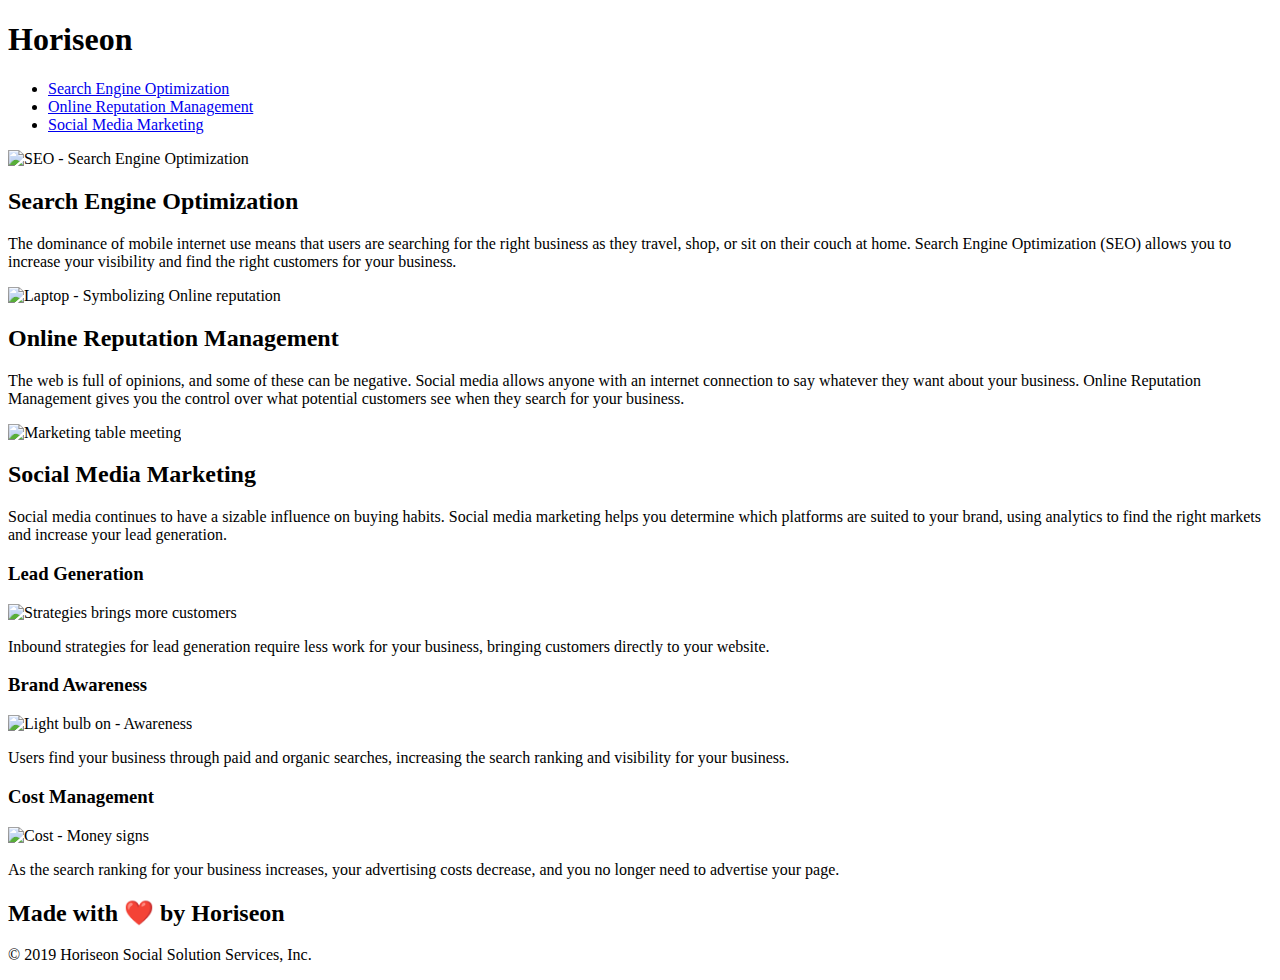
==== index.html @ e4616745 "updated a little bit more" ====
<!DOCTYPE html>
<html lang="en-us">

<head>
    <meta charset="UTF-8" />
    <link rel="stylesheet" href="./css/style.css">
    <!--Added company name in title-->
    <title>Horiseon</title>
</head>

<body>
    <div class="header">
        <h1>Hori<span class="seo">seo</span>n</h1>
        <div>
            <ul>
                <li><a href="#search-engine-optimization">Search Engine Optimization</a></li>
                <li><a href="#online-reputation-management">Online Reputation Management</a></li>
                <li><a href="#social-media-marketing">Social Media Marketing</a></li>
            </ul>
        </div>
    </div>

    <div class="hero" alt="4 people in a Marketing meeting">
    <!--Image from CSS file-->
    <!--Added picture description-->
    </div>

    <div class="content">
        <!--Added ID to go from the header to the description on site-->
        <div id="search-engine-optimization" class="search-engine-optimization">
            <!--Added picture description-->
            <img src="./assets/images/search-engine-optimization.jpg" class="float-left" alt="SEO - Search Engine Optimization" />
            <h2>Search Engine Optimization</h2>
            <p>
                The dominance of mobile internet use means that users are searching for the right business as they travel, shop, or sit on their couch at home. Search Engine Optimization (SEO) allows you to increase your visibility and find the right customers for your business.
            </p>
        </div>
        <div id="online-reputation-management" class="online-reputation-management">
            <!--Added picture description-->
            <img src="./assets/images/online-reputation-management.jpg" class="float-right" alt="Laptop - Symbolizing Online reputation"/>
            <h2>Online Reputation Management</h2>
            <p>
                The web is full of opinions, and some of these can be negative. Social media allows anyone with an internet connection to say whatever they want about your business. Online Reputation Management gives you the control over what potential customers see when they search for your business.
            </p>
        </div>
        <div id="social-media-marketing" class="social-media-marketing">
            <!--Added picture description-->
            <img src="./assets/images/social-media-marketing.jpg" class="float-left" alt="Marketing table meeting"/>
            <h2>Social Media Marketing</h2>
            <p>
                Social media continues to have a sizable influence on buying habits. Social media marketing helps you determine which platforms are suited to your brand, using analytics to find the right markets and increase your lead generation.
            </p>
        </div>
    </div>

    <div class="benefits">
        <div class="benefit-lead">
            <h3>Lead Generation</h3>
            <!--Added picture description-->
            <img src="./assets/images/lead-generation.png" alt="Strategies brings more customers"/>
            <p>
                Inbound strategies for lead generation require less work for your business, bringing customers directly to your website.
            </p>
        </div>
        <div class="benefit-brand">
            <h3>Brand Awareness</h3>
            <!--Added picture description-->
            <img src="./assets/images/brand-awareness.png" alt="Light bulb on - Awareness"/>
            <p>
                Users find your business through paid and organic searches, increasing the search ranking and visibility for your business.
            </p>
        </div>
        <div class="benefit-cost">
            <h3>Cost Management</h3>
            <!--Added picture description-->
            <img src="./assets/images/cost-management.png" alt="Cost - Money signs"/>
            <p>
                As the search ranking for your business increases, your advertising costs decrease, and you no longer need to advertise your page.
            </p>
        </div>
    </div>

    <div class="footer">
        <h2>Made with ❤️️ by Horiseon</h2>
        <p>
            &copy; 2019 Horiseon Social Solution Services, Inc.
        </p>
    </div>
</body>

</html>
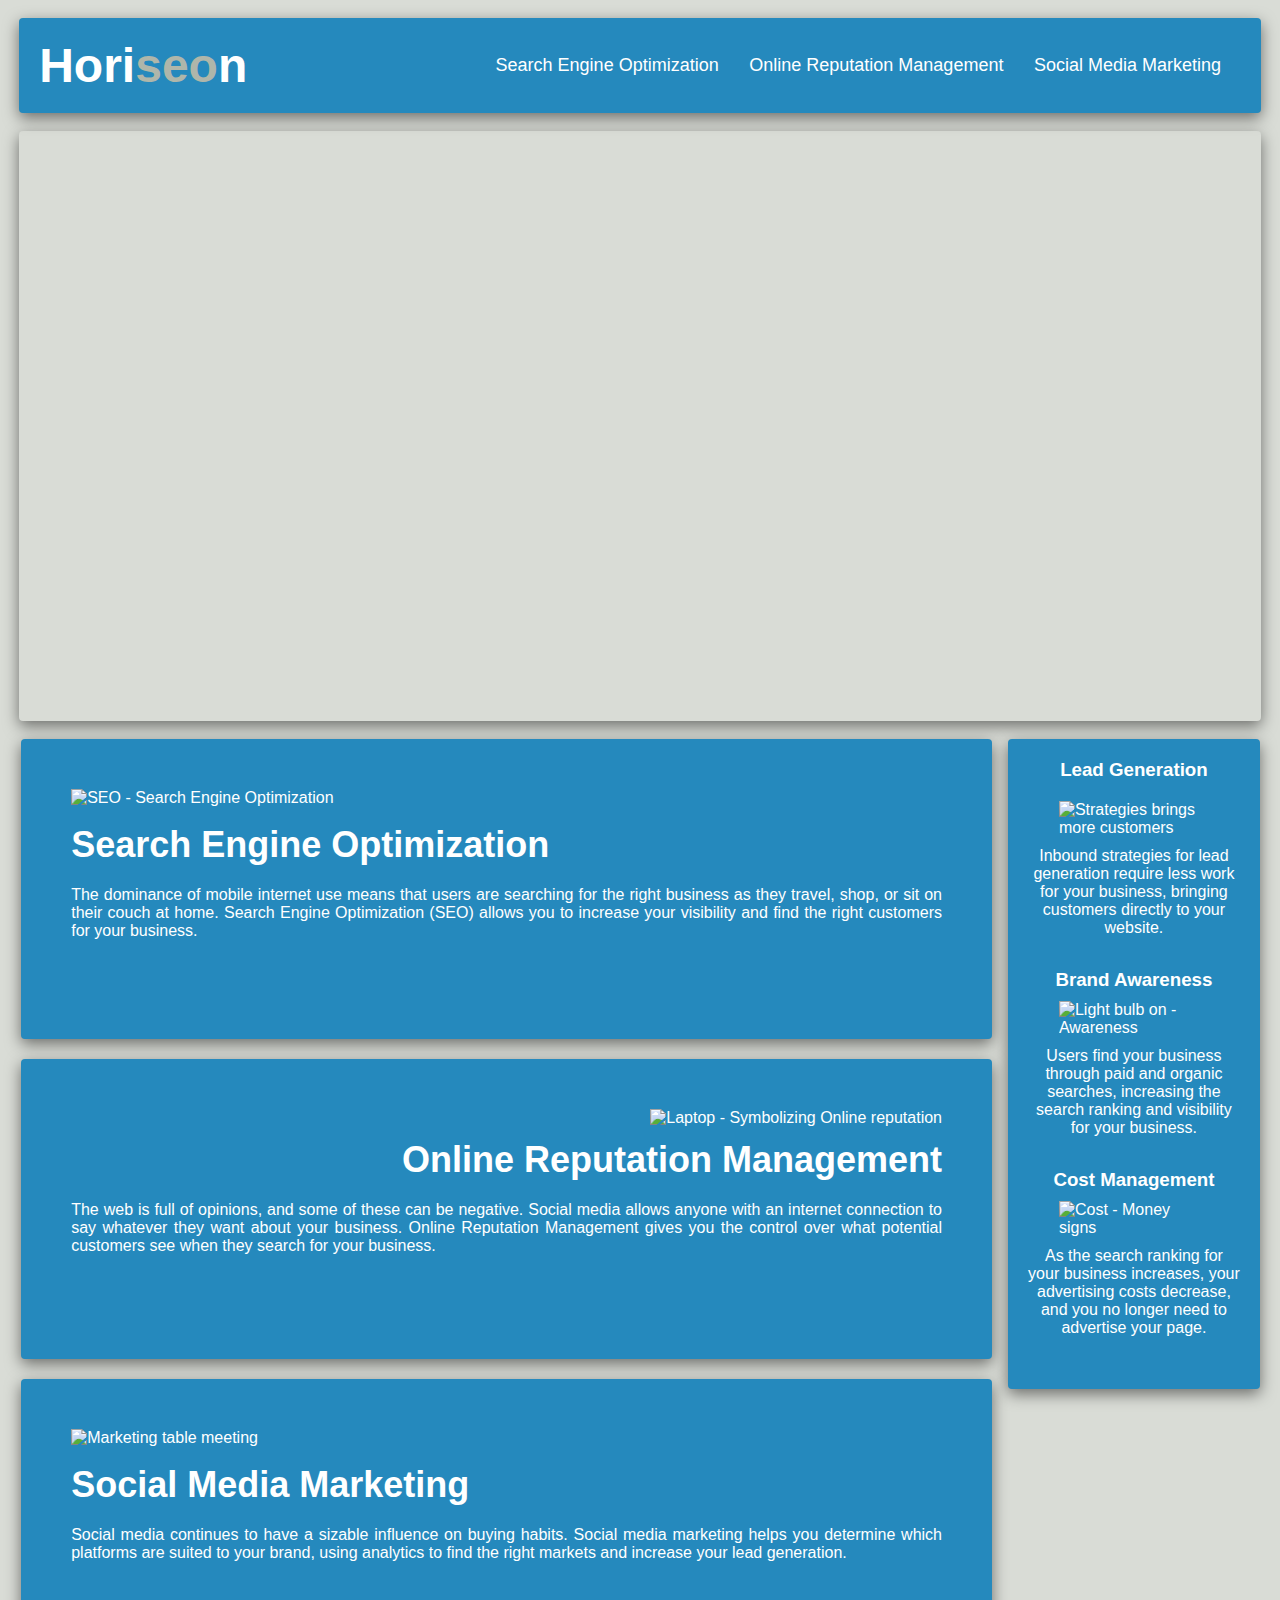
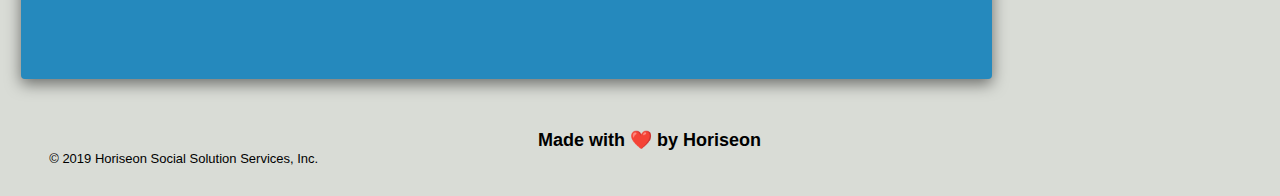
==== commit 976e54a9: "looking good" ====
--- a/index.html
+++ b/index.html
@@ -20,16 +20,16 @@
         </div>
     </div>
 
-    <div class="hero" alt="4 people in a Marketing meeting">
     <!--Image from CSS file-->
     <!--Added picture description-->
+    <div class="hero" alt="4 people in a Marketing meeting">
     </div>
 
     <div class="content">
         <!--Added ID to go from the header to the description on site-->
         <div id="search-engine-optimization" class="search-engine-optimization">
             <!--Added picture description-->
-            <img src="./assets/images/search-engine-optimization.jpg" class="float-left" alt="SEO - Search Engine Optimization" />
+            <img src="./images/search-engine-optimization.jpg" class="float-left" alt="SEO - Search Engine Optimization" />
             <h2>Search Engine Optimization</h2>
             <p>
                 The dominance of mobile internet use means that users are searching for the right business as they travel, shop, or sit on their couch at home. Search Engine Optimization (SEO) allows you to increase your visibility and find the right customers for your business.
@@ -37,7 +37,7 @@
         </div>
         <div id="online-reputation-management" class="online-reputation-management">
             <!--Added picture description-->
-            <img src="./assets/images/online-reputation-management.jpg" class="float-right" alt="Laptop - Symbolizing Online reputation"/>
+            <img src="./images/online-reputation-management.jpg" class="float-right" alt="Laptop - Symbolizing Online reputation"/>
             <h2>Online Reputation Management</h2>
             <p>
                 The web is full of opinions, and some of these can be negative. Social media allows anyone with an internet connection to say whatever they want about your business. Online Reputation Management gives you the control over what potential customers see when they search for your business.
@@ -45,7 +45,7 @@
         </div>
         <div id="social-media-marketing" class="social-media-marketing">
             <!--Added picture description-->
-            <img src="./assets/images/social-media-marketing.jpg" class="float-left" alt="Marketing table meeting"/>
+            <img src="./images/social-media-marketing.jpg" class="float-left" alt="Marketing table meeting"/>
             <h2>Social Media Marketing</h2>
             <p>
                 Social media continues to have a sizable influence on buying habits. Social media marketing helps you determine which platforms are suited to your brand, using analytics to find the right markets and increase your lead generation.
@@ -57,7 +57,7 @@
         <div class="benefit-lead">
             <h3>Lead Generation</h3>
             <!--Added picture description-->
-            <img src="./assets/images/lead-generation.png" alt="Strategies brings more customers"/>
+            <img src="./images/lead-generation.png" alt="Strategies brings more customers"/>
             <p>
                 Inbound strategies for lead generation require less work for your business, bringing customers directly to your website.
             </p>
@@ -65,7 +65,7 @@
         <div class="benefit-brand">
             <h3>Brand Awareness</h3>
             <!--Added picture description-->
-            <img src="./assets/images/brand-awareness.png" alt="Light bulb on - Awareness"/>
+            <img src="./images/brand-awareness.png" alt="Light bulb on - Awareness"/>
             <p>
                 Users find your business through paid and organic searches, increasing the search ranking and visibility for your business.
             </p>
@@ -73,7 +73,7 @@
         <div class="benefit-cost">
             <h3>Cost Management</h3>
             <!--Added picture description-->
-            <img src="./assets/images/cost-management.png" alt="Cost - Money signs"/>
+            <img src="./images/cost-management.png" alt="Cost - Money signs"/>
             <p>
                 As the search ranking for your business increases, your advertising costs decrease, and you no longer need to advertise your page.
             </p>
--- a/css/style.css
+++ b/css/style.css
@@ -0,0 +1,251 @@
+* {
+    box-sizing: border-box;
+    padding: 0;
+    margin: 0;
+}
+
+body {
+    background-color: #d9dcd6;
+    position: absolute;
+    top: 2%;
+    left: 1.5%
+}
+
+/* changed color to match Benefits box */
+.header {
+    padding: 20px;
+    font-family: 'Trebuchet MS', 'Lucida Sans Unicode', 'Lucida Grande', 'Lucida Sans', Arial, sans-serif;
+    background-color: #2589bd;
+    color: #ffffff;
+/* Changed border and added shadow for enhancement */
+    border-radius: 4px;
+    box-shadow: 0 5px 15px rgba(0,0,0,.5);
+    width: 98.5%;
+}
+
+.header h1 {
+    display: inline-block;
+    font-size: 48px;
+}
+
+/* i changed it to a darker color, so it can be better seen on the site */
+.header h1 .seo {
+    color: #afb6aa;
+}
+
+.header div {
+    padding-top: 15px;
+    margin-right: 20px;
+    float: right;
+    font-family: 'Gill Sans', 'Gill Sans MT', Calibre, 'Trebuchet MS', sans-serif;
+    font-size: 20px;
+}
+
+.header div ul li {
+    display: inline-block;
+    margin-left: 25px;
+}
+
+a {
+    color: #ffffff;
+    text-decoration: none;
+    font-size: 18px;
+}
+
+p {
+    font-size: 16px;
+    text-align: justify;
+}
+
+/* changed height, margin to make picture more dynamic */
+.hero {
+    height: 590px;
+    width: 98.5%;
+    margin-bottom: 18px;
+    margin-top: 18px;
+    background-image: url("../images/digital-marketing-meeting.jpg");
+    background-size: cover;
+    background-position: center;
+    border-radius: 4px;
+    box-shadow: 0 5px 15px rgba(0,0,0,.5);
+}
+
+.float-left {
+    float: left;
+    margin-right: 25px;
+}
+
+.float-right {
+    float: right;
+    margin-left: 25px;
+}
+
+.content {
+    width: 77%;
+    display: inline-block;
+    margin-left: 2px;
+    margin-right: 2px;
+}   
+
+.benefits {
+    /* changed margin and padding */
+    width: 20%;
+    margin-right: 20px;
+    padding: 20px;
+    clear: both;
+    float: right;
+    height: 100%;
+    font-family: 'Gill Sans', 'Gill Sans MT', 'Calibre', 'Trebuchet MS', sans-serif;
+    background-color: #2589bd;
+/* Changed border and added shadow for enhancement */
+    border-radius: 4px;
+    box-shadow: 0 5px 15px rgba(0,0,0,.5);
+}
+
+.benefit-lead {
+    margin-bottom: 32px;
+    color: #ffffff;
+}
+
+.benefit-brand {
+    margin-bottom: 32px;
+    color: #ffffff;
+}
+
+.benefit-cost {
+    margin-bottom: 32px;
+    color: #ffffff;
+}
+
+.benefit-lead h3 {
+    margin-bottom: 20px;
+    text-align: center;
+}
+
+.benefit-brand h3 {
+    margin-bottom: 10px;
+    text-align: center;
+}
+
+.benefit-cost h3 {
+    margin-bottom: 10px;
+    text-align: center;
+}
+
+.benefits p{
+    text-align: center;
+}
+
+.benefit-lead img {
+    display: block;
+    margin: 10px auto;
+    max-width: 150px;
+}
+
+.benefit-brand img {
+    display: block;
+    margin: 10px auto;
+    max-width: 150px;
+}
+
+.benefit-cost img {
+    display: block;
+    margin: 10px auto;
+    max-width: 150px;
+}
+
+/* changed color to match Benefits box */
+.search-engine-optimization {
+    margin-bottom: 20px;
+    padding: 50px;
+    height: 300px;
+    font-family: 'Gill Sans', 'Gill Sans MT', Calibre, 'Trebuchet MS', sans-serif;
+    background-color: #2589bd;
+    color: #ffffff;
+/* Changed border and added shadow for enhancement */
+    border-radius: 4px;
+    box-shadow: 0 5px 15px rgba(0,0,0,.5);
+}
+
+/* changed color to match Benefits box */
+.online-reputation-management {
+    margin-bottom: 20px;
+    padding: 50px;
+    height: 300px;
+    font-family: 'Gill Sans', 'Gill Sans MT', Calibre, 'Trebuchet MS', sans-serif;
+    background-color: #2589bd;
+    color: #ffffff;
+/* Changed border and added shadow for enhancement */
+    border-radius: 4px;
+    box-shadow: 0 5px 15px rgba(0,0,0,.5);
+}
+
+/* changed color to match Benefits box */
+.social-media-marketing {
+    margin-bottom: 20px;
+    padding: 50px;
+    height: 300px;
+    font-family: 'Gill Sans', 'Gill Sans MT', Calibre, 'Trebuchet MS', sans-serif;
+    background-color: #2589bd;
+    color: #ffffff;
+/* Changed border and added shadow for enhancement */
+    border-radius: 4px;
+    box-shadow: 0 5px 15px rgba(0,0,0,.5);
+}
+
+.search-engine-optimization img {
+    display: block;
+    max-height: 200px;
+}
+
+.online-reputation-management img {
+    display: block;
+    max-height: 200px;
+}
+
+.social-media-marketing img {
+    display: block;
+    max-height: 200px;
+}
+
+/* made title and description centered the box */
+.search-engine-optimization h2 {
+    margin-bottom: 20px;
+    margin-top: 35px;
+    font-size: 36px;
+}
+
+/* made title and description centered the box */
+/* made title adjusted to the right, closer to pic */
+.online-reputation-management h2 {
+    margin-bottom: 20px;
+    margin-top: 30px;
+    text-align: right;
+    font-size: 36px;
+}
+
+/* made title and description centered the box */
+.social-media-marketing h2 {
+    margin-bottom: 20px;
+    margin-top: 35px;
+    font-size: 36px;
+}
+
+.footer {
+    padding: 30px;
+    clear: both;
+    font-family: 'Trebuchet MS', 'Lucida Sans Unicode', 'Lucida Grande', 'Lucida Sans', Arial, sans-serif;
+    text-align: center;
+}
+
+/* made the font size smaller */
+.footer h2 {
+    font-size: 18px;
+}
+
+/* made the font size smaller */
+.footer p{
+    font-size: 13px;
+}
+
+
